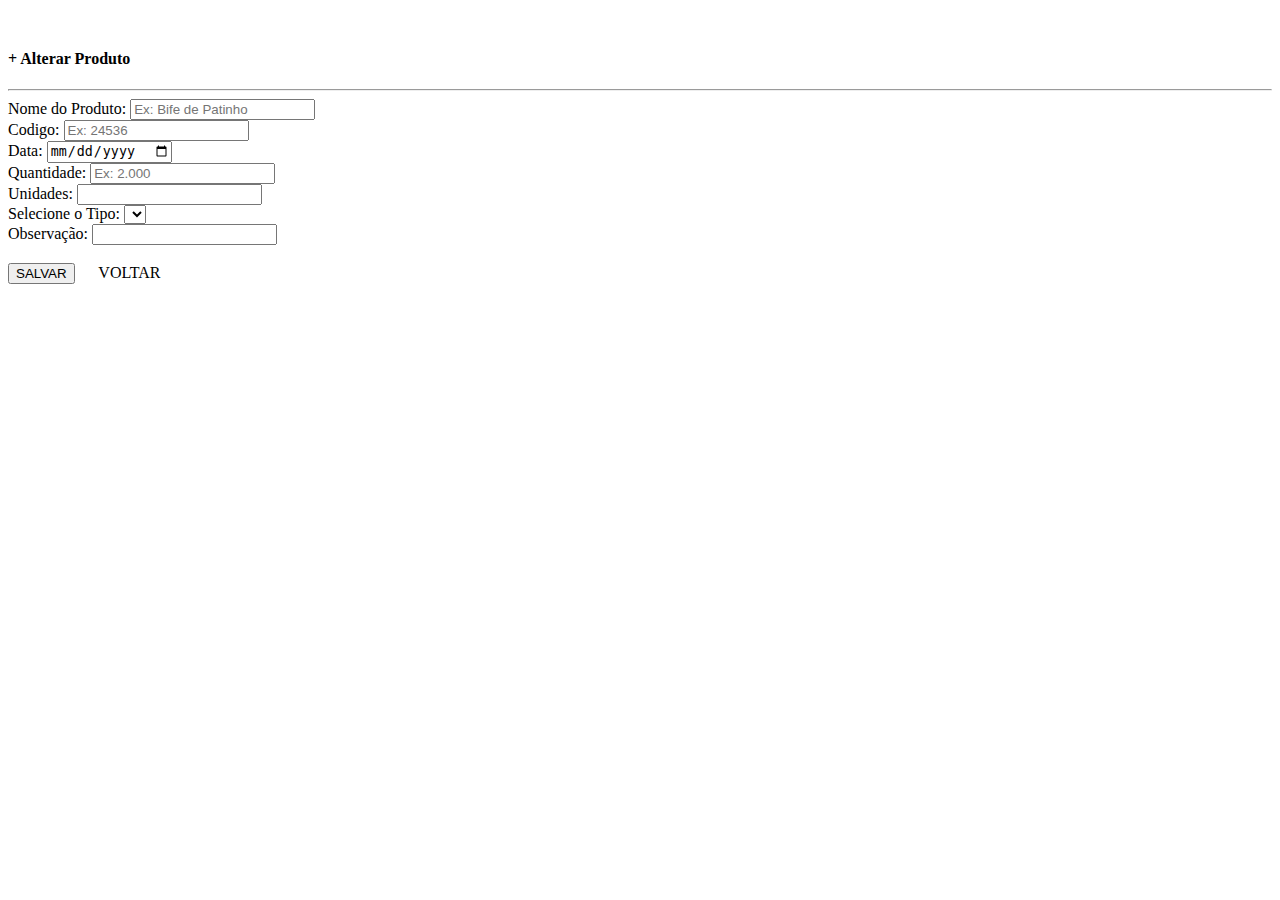
==== src/main/resources/templates/produto/alterar.html @ 434be8e2 "começo" ====
<!DOCTYPE html>
<html lang="pt-br" xmlns:th="http://www.thymeleaf.org">

<head>
	<meta charset="UTF-8">
	<meta name="viewport" content="width=width-device, initial-scale=1.0">
	<meta name="author" content="Peterson Odair">
	<link rel="stylesheet" href="/webjars/bootstrap/css/bootstrap.min.css">
	<title>Alterar Produto</title>
</head>

<body>
	<div th:replace="~{fragmentos/fragmentos :: cabecalho}"></div>

	<div class="container" style="margin-top: 50px; margin-bottom: 20px;">

		<h4>+ Alterar Produto</h4>
		<hr>

		<form method="post" action="/alterar" th:object="${produto}">
			
			<input type="hidden" th:field="*{id}">

			<div class="row">
				<div class="col-md-6 form-grop offset-md-3">
					<label>Nome do Produto:</label>
					<input class="form-control" placeholder="Ex: Bife de Patinho" th:field="*{nome}">
				</div>
			</div>
			
			<!-- Codigo (ler apenas) -->
			<div class="row">
				<div class="col-md-6 form-grop offset-md-3">
					<label>Codigo:</label>
					<input readonly="readonly" type="number" class="form-control" placeholder="Ex: 24536" th:field="*{codigo}">
				</div>
			</div>
			
			<div class="row">
				<div class="col-md-6 form-grop offset-md-3">
					<label>Data:</label>
					<input type="date" class="form-control"  pattern="[0-9]{4}-[0-9]{2}-[0-9]{2}" th:field="*{data}">
				</div>
			</div>
			
			<div class="row">
				<div class="col-md-6 form-grop offset-md-3">
					<label>Quantidade:</label>
					<input type="number" class="form-control" placeholder="Ex: 2.000" th:field="*{quantidade}">
				</div>
			</div>
			
			<div class="row">
				<div class="col-md-6 form-grop offset-md-3">
					<label>Unidades:</label>
					<input type="number" step="1" pattern="\d+" class="form-control" th:field="*{unidade}">
				</div>
			</div>
			
			<div class="row">
				<div class="col-md-6 form-grop offset-md-3">
					<label>Selecione o Tipo:</label>
					<select class="form-control" th:field="*{tipo}">
												
						<option th:each="tipo : ${T(br.com.gerenciadados.enums.Tipo).values()}"
						th:value="${tipo}" th:text="${tipo}"></option>	
											
					</select>
				</div>
			</div>
			
			<div class="row">
				<div class="col-md-6 form-grop offset-md-3">
					<label>Observação:</label>
					<input type="text" class="form-control" th:field="*{obs}">
				</div>
			</div>
			
			<br>
			
			<div class="row">
				<button type="submit" class="btn btn-success offset-md-5">SALVAR</button>
				<!--Espaçamento-->&nbsp;&nbsp;&nbsp;&nbsp;
				<a class="btn btn-outline-danger">VOLTAR</a>
			</div>

		</form>

	</div>
	
	<div th:replace="~{fragmentos/fragmentos :: rodape}"></div>

	<!-- JQuery e Bootstrap -->
	<script src="/webjars/jquery/3.5.1/jquery.min.js"></script>
	<script src="/webjars/bootstrap/js/bootstrap.min.js"></script>

</body>

</html>
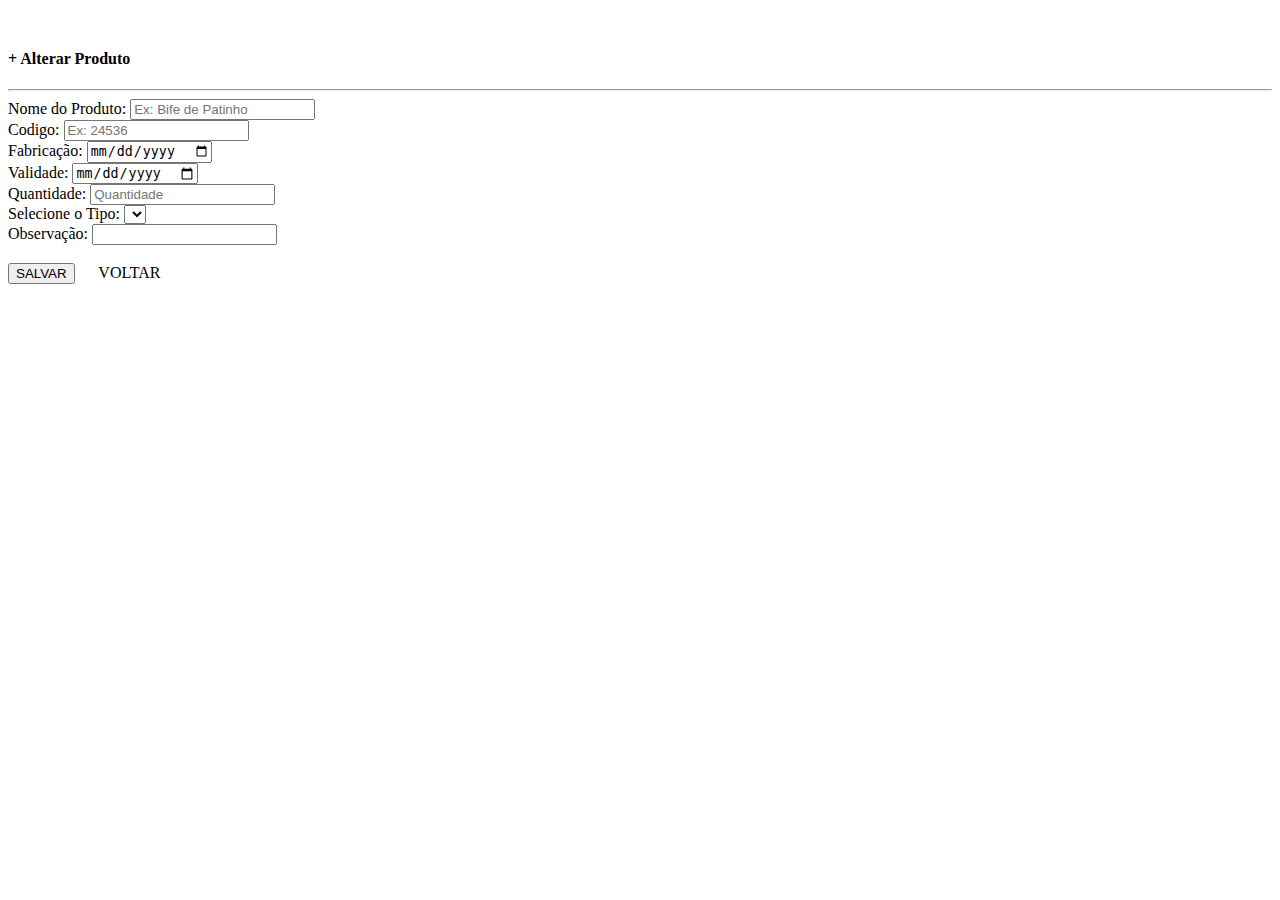
==== commit 4f6c6ddf: "ajustes" ====
--- a/src/main/resources/templates/produto/alterar.html
+++ b/src/main/resources/templates/produto/alterar.html
@@ -38,22 +38,22 @@
 			
 			<div class="row">
 				<div class="col-md-6 form-grop offset-md-3">
-					<label>Data:</label>
-					<input type="date" class="form-control"  pattern="[0-9]{4}-[0-9]{2}-[0-9]{2}" th:field="*{data}">
+					<label>Fabricação:</label>
+					<input type="date" class="form-control"  pattern="[0-9]{4}-[0-9]{2}-[0-9]{2}" th:field="*{fabricacao}">
+				</div>
+			</div>
+			
+			<div class="row">
+				<div class="col-md-6 form-grop offset-md-3">
+					<label>Validade:</label>
+					<input type="date" class="form-control"  pattern="[0-9]{4}-[0-9]{2}-[0-9]{2}" th:field="*{validade}">
 				</div>
 			</div>
 			
 			<div class="row">
 				<div class="col-md-6 form-grop offset-md-3">
 					<label>Quantidade:</label>
-					<input type="number" class="form-control" placeholder="Ex: 2.000" th:field="*{quantidade}">
-				</div>
-			</div>
-			
-			<div class="row">
-				<div class="col-md-6 form-grop offset-md-3">
-					<label>Unidades:</label>
-					<input type="number" step="1" pattern="\d+" class="form-control" th:field="*{unidade}">
+					<input type="number" class="form-control" placeholder="Quantidade" th:field="*{quantidade}"  step="0.010">
 				</div>
 			</div>
 			
